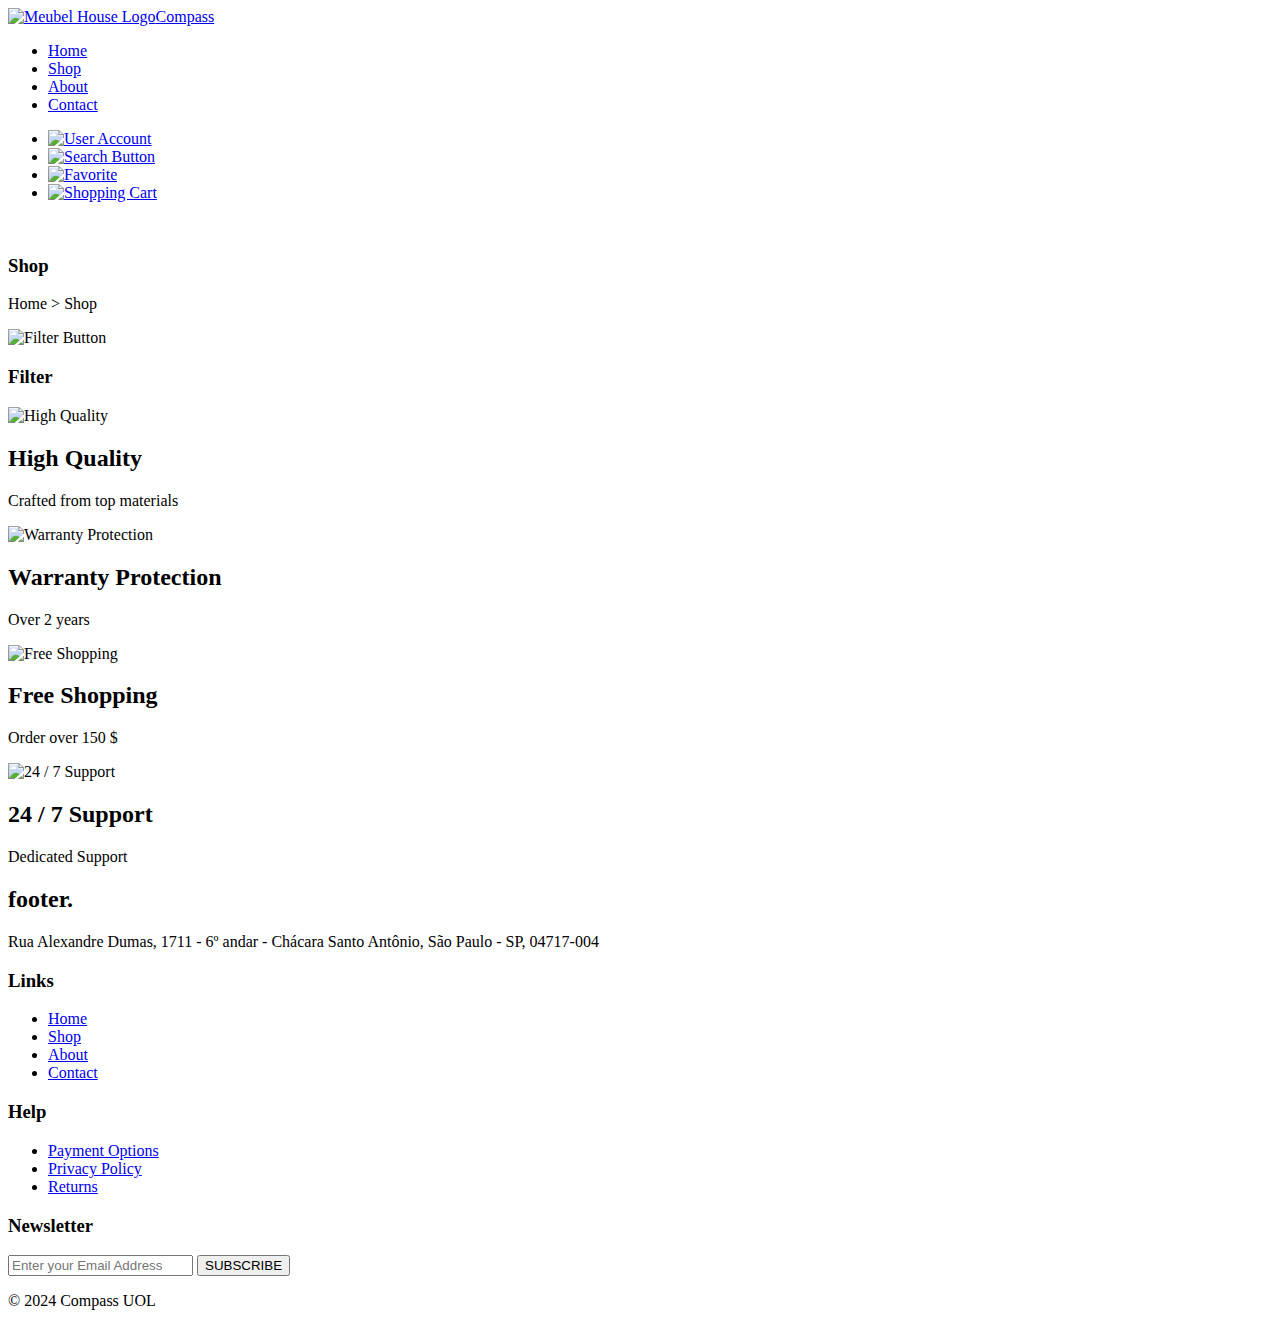
==== index.html @ 6d5462f5 "feat: acrescentando paginação" ====
<!DOCTYPE html>
<html lang="en">
<head>
    <meta charset="UTF-8">
    <meta name="viewport" content="width=device-width, initial-scale=1.0">
    <link rel="shortcut icon" href="../images/Meubel House_Logos-05.png" type="image/x-icon" />
    <link
      href="https://fonts.googleapis.com/css?family=Poppins:400,700,900"      
      rel="stylesheet"
    />
    <link
      href="https://fonts.googleapis.com/css?family=Montserrat:400,700,900"      
      rel="stylesheet"
    />
    <link rel="stylesheet" href="../desafio2/css/index.css" />
    <title>Shop Compass</title>
</head>
<body>
<header>
    <div class="left">
        <a href="#"><img src="../desafio2/images/Meubel_House_Logos-05.png" alt="Meubel House Logo">Compass</a>
    </div>
    <div class="center">
      <nav>
        <ul>
            <li><a href="#">Home</a></li>
            <li><a href="#">Shop</a></li>
            <li><a href="#">About</a></li>
            <li><a href="#">Contact</a></li>

        </ul>
    </nav>
  </div>
    <div class="right">
      <nav>
          <ul>
            <li><a href="#"><img src="../desafio2/images/mdi_account-alert-outline.png" alt="User Account"></a></li>
            <li><a href="#"><img src="../desafio2/images/search_icon_outline.png" alt="Search Button"></a></li>
            <li><a href="#"><img src="../desafio2/images/akar-icons_heart.png" alt="Favorite"></a></li>
            <li><a href="#"><img src="../desafio2/images/ant-design_shopping-cart-outlined.png" alt="Shopping Cart"></a></li>

        </ul>
      </nav>
    </div>
</header>
<section class="image-content-section">
    <div class="image">
      <img src="../desafio2/images/Rectangle_1.png" alt="">
      <div class="shop-navigation">
        <h3>Shop</h3>
        <p><span>Home ></span> Shop</p>
      </div>
    </div>
  </section>
  
  <section class="filter-content-section">
    <img src="../desafio2/images/system-uicons_filtering.png" alt="Filter Button"><h3>Filter</h3>
  </section>
  
  <main>
    <div class="main-content-list">
      <ul class="product-list">
        <!-- Product items will be added here -->
      </ul>
    </div>
  </main>
  
  <section class="pagination">
    <div class="pagination-container">
      <!-- Pagination buttons will be added here -->
    </div>
  </section>
  
  <section class="services-section">
    <div class="service">
      <div class="service-image">
        <img src="../desafio2/images/Trophy.png" alt="High Quality">
      </div>
      <div class="service-info">
        <h2>High Quality</h2>
        <p>Crafted from top materials</p>
      </div>
    </div>
    <div class="service">
      <div class="service-image">
        <img src="../desafio2/images/Guarantee.png" alt="Warranty Protection">
      </div>
      <div class="service-info">
        <h2>Warranty Protection</h2>
        <p>Over 2 years</p>
      </div>
    </div>
    <div class="service">
      <div class="service-image">
        <img src="../desafio2/images/Shipping.png" alt="Free Shopping">
      </div>
      <div class="service-info">
        <h2>Free Shopping</h2>
        <p>Order over 150 $</p>
      </div>
    </div>
    <div class="service">
      <div class="service-image">
        <img src="../desafio2/images/Support.png" alt="24 / 7 Support">
      </div>
      <div class="service-info">
        <h2>24 / 7 Support</h2>
        <p>Dedicated Support</p>
      </div>
</section>

<footer>
    <div class="footer-columns">
        <div class="footer-column">
            <h2>footer.</h2>
            <p>Rua Alexandre Dumas, 1711 - 6º andar - Chácara Santo Antônio, São Paulo - SP, 04717-004</p>
        </div>
        <div class="footer-column">
            <h3>Links</h3>
            <ul>
                <li><a href="#">Home</a></li>
                <li><a href="#">Shop</a></li>
                <li><a href="#">About</a></li>
                <li><a href="#">Contact</a></li>
            </ul>
        </div>
        <div class="footer-column">
            <h3>Help</h3>
            <ul>
                <li><a href="#">Payment Options</a></li>
                <li><a href="#">Privacy Policy</a></li>
                <li><a href="#">Returns</a></li>
            </ul>
        </div>
        <div class="footer-column newsletter">
            <h3>Newsletter</h3>
            <form id="emailForm" method="post">
                <input id="emailInput" type="email" placeholder="Enter your Email Address">
                <button type="submit">SUBSCRIBE</button>
                <p id="resultMessage"></p>
            </form>
            
        </div>
        
    </div>
    <div class="footer-bottom">
        <p>&copy; 2024 Compass UOL</p>
    </div>
  </footer>
  
  <script defer src="../desafio2/modules/email-validation.js"></script>
  <script src="../desafio2/dev-data/data.js"></script>
  <script src="../desafio2/modules/resultsData.js"></script>
      
  </body>
  </html>
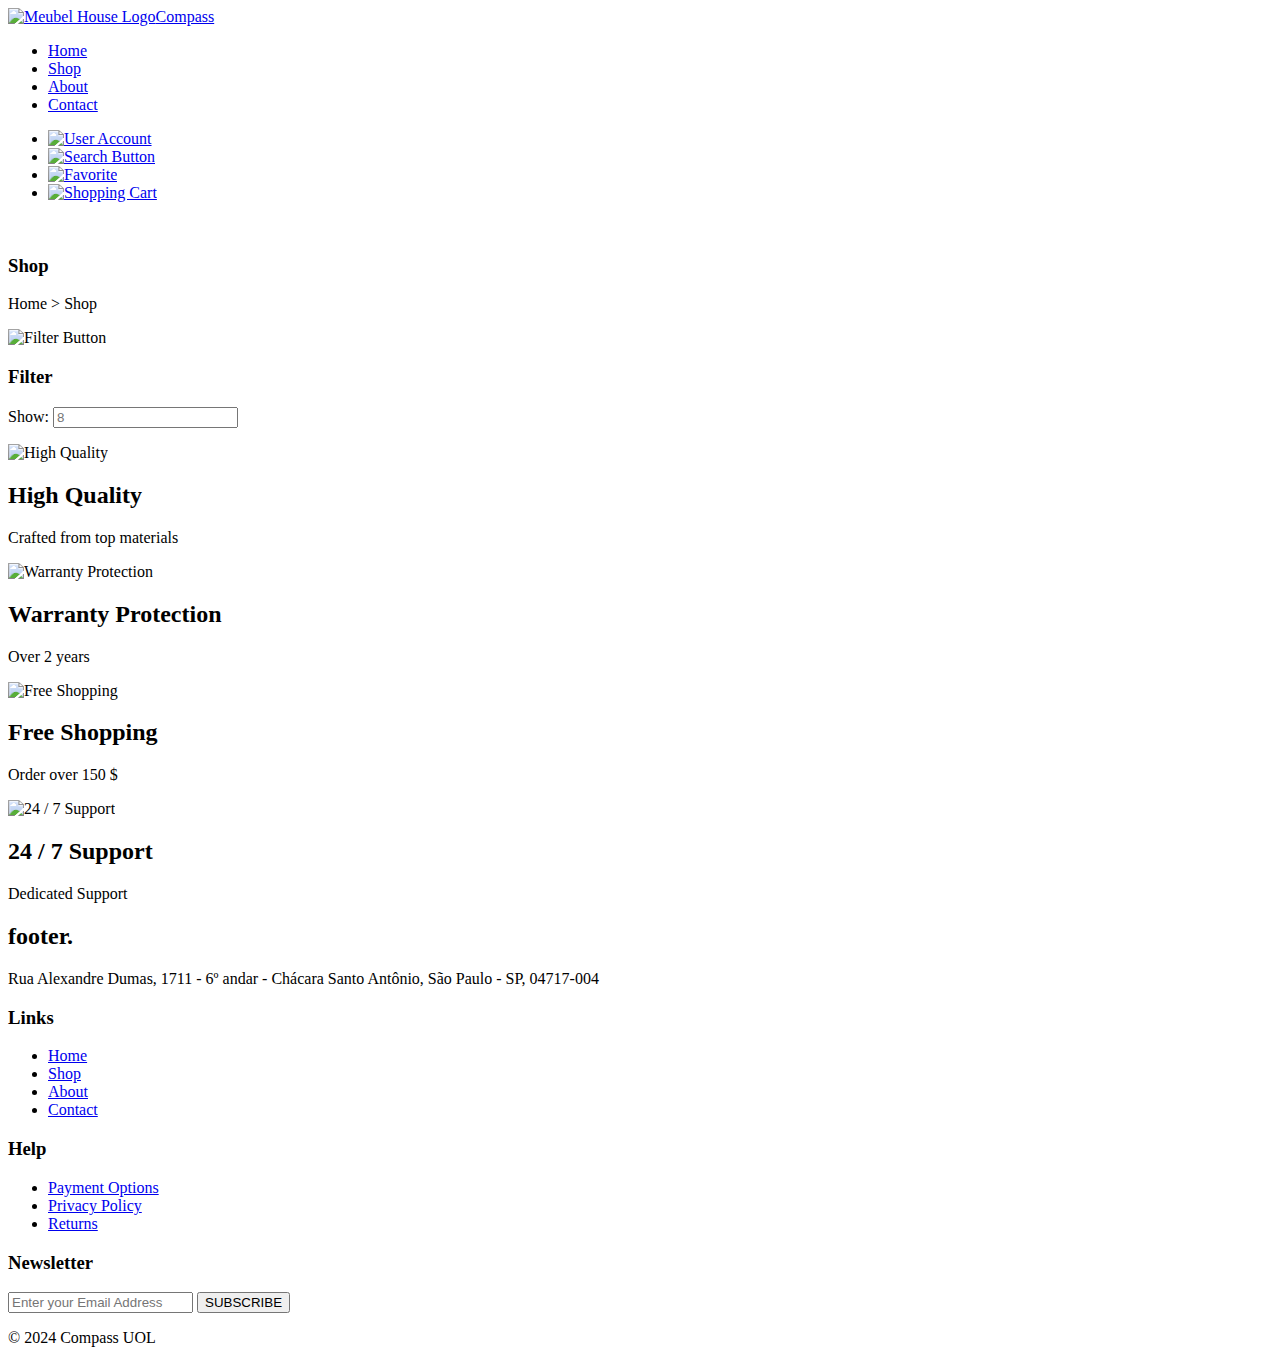
==== commit 6d492ef9: "feat: acrescentando função de visualização de produtos por página" ====
--- a/index.html
+++ b/index.html
@@ -18,13 +18,13 @@
 <body>
 <header>
     <div class="left">
-        <a href="#"><img src="../desafio2/images/Meubel_House_Logos-05.png" alt="Meubel House Logo">Compass</a>
+        <a href="/"><img src="../desafio2/images/Meubel_House_Logos-05.png" alt="Meubel House Logo">Compass</a>
     </div>
     <div class="center">
       <nav>
         <ul>
-            <li><a href="#">Home</a></li>
-            <li><a href="#">Shop</a></li>
+            <li><a href="/">Home</a></li>
+            <li><a href="/">Shop</a></li>
             <li><a href="#">About</a></li>
             <li><a href="#">Contact</a></li>
 
@@ -54,20 +54,32 @@
   </section>
   
   <section class="filter-content-section">
-    <img src="../desafio2/images/system-uicons_filtering.png" alt="Filter Button"><h3>Filter</h3>
+    <div class="left">
+    <div class="filter-bar">
+      <img src="../desafio2/images/system-uicons_filtering.png" alt="Filter Button"><h3>Filter</h3>
+    </div>
+    
+    <div class="results-info">
+      <!-- total itens  -->
+    </div>
+  </div>
+    
+    <div class="right">
+      <p>Show: <input id="items-per-page-input" type="number" placeholder="8"></p>
+    </div>    
   </section>
   
   <main>
     <div class="main-content-list">
       <ul class="product-list">
-        <!-- Product items will be added here -->
+        <!-- Product items -->
       </ul>
     </div>
   </main>
   
   <section class="pagination">
     <div class="pagination-container">
-      <!-- Pagination buttons will be added here -->
+      <!-- Pagination buttons -->
     </div>
   </section>
   
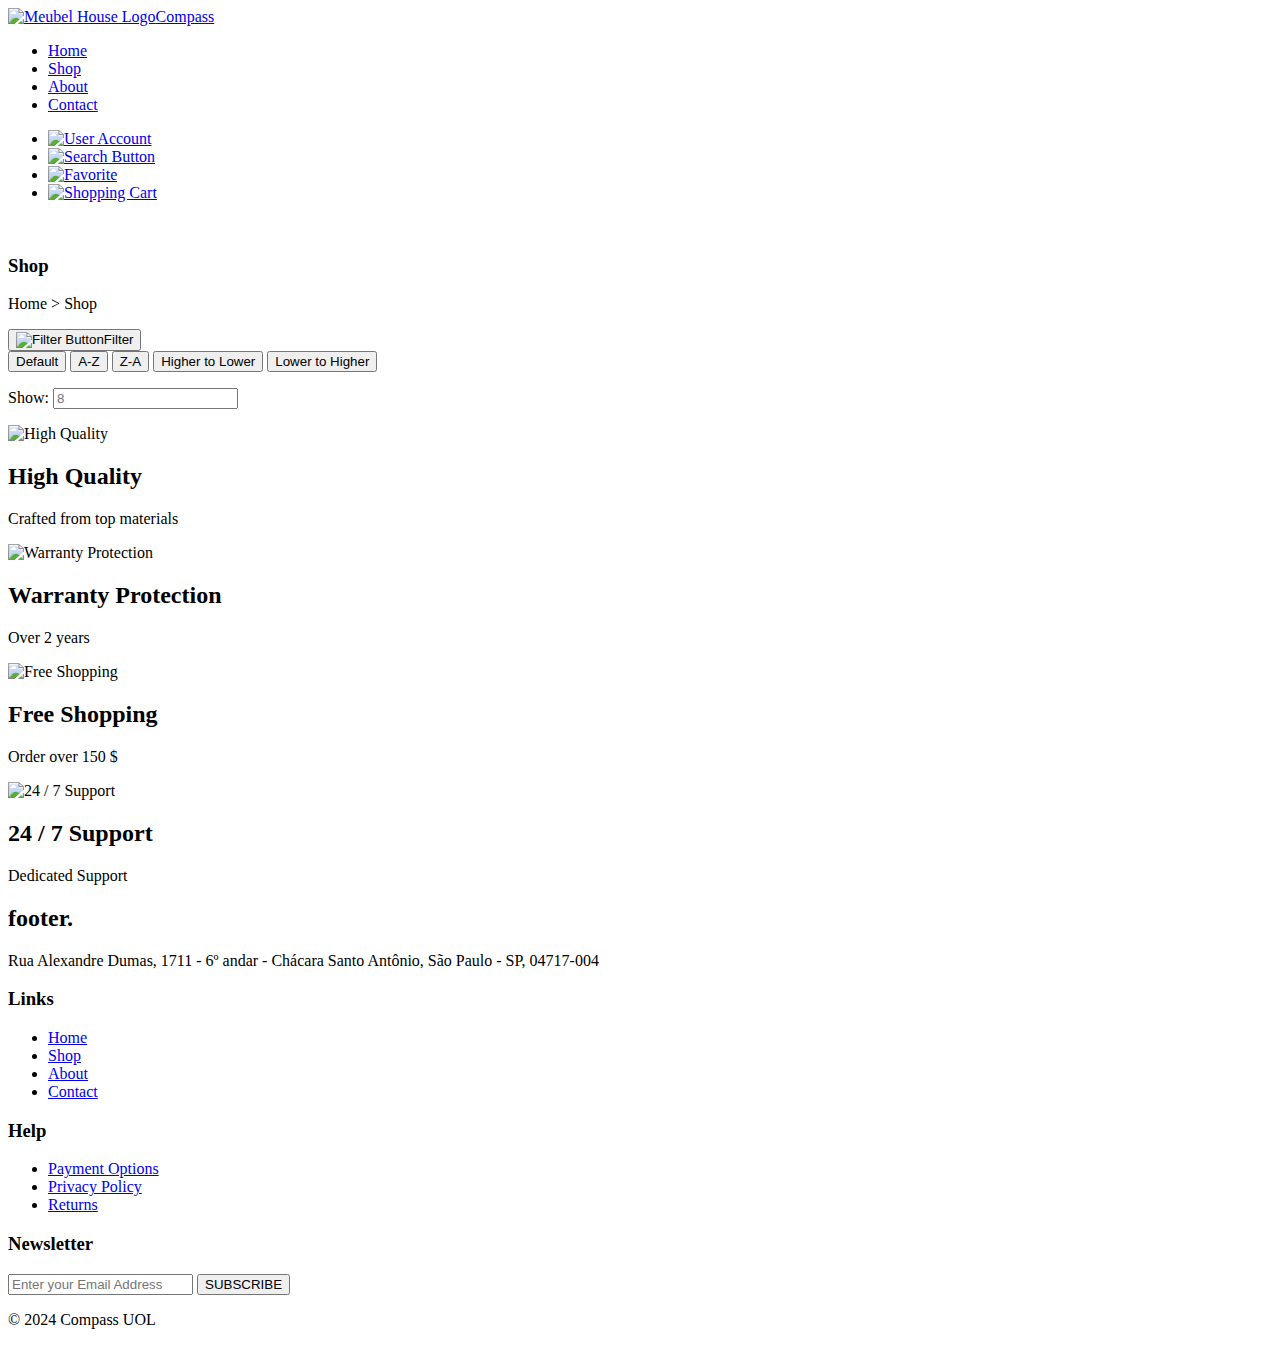
==== commit e9cf80d8: "feat: acrescentando função de filtros" ====
--- a/index.html
+++ b/index.html
@@ -3,7 +3,7 @@
 <head>
     <meta charset="UTF-8">
     <meta name="viewport" content="width=device-width, initial-scale=1.0">
-    <link rel="shortcut icon" href="../images/Meubel House_Logos-05.png" type="image/x-icon" />
+    <link rel="shortcut icon" href="../desafio2/images/Meubel_House_Logos-05.png" type="image/x-icon" />
     <link
       href="https://fonts.googleapis.com/css?family=Poppins:400,700,900"      
       rel="stylesheet"
@@ -18,13 +18,13 @@
 <body>
 <header>
     <div class="left">
-        <a href="/"><img src="../desafio2/images/Meubel_House_Logos-05.png" alt="Meubel House Logo">Compass</a>
+        <a href="/desafio2"><img src="../desafio2/images/Meubel_House_Logos-05.png" alt="Meubel House Logo">Compass</a>
     </div>
     <div class="center">
       <nav>
         <ul>
-            <li><a href="/">Home</a></li>
-            <li><a href="/">Shop</a></li>
+            <li><a href="/desafio2">Home</a></li>
+            <li><a href="/desafio2">Shop</a></li>
             <li><a href="#">About</a></li>
             <li><a href="#">Contact</a></li>
 
@@ -56,7 +56,15 @@
   <section class="filter-content-section">
     <div class="left">
     <div class="filter-bar">
-      <img src="../desafio2/images/system-uicons_filtering.png" alt="Filter Button"><h3>Filter</h3>
+      <button class="filter-button">
+        <img src="../desafio2/images/system-uicons_filtering.png" alt="Filter Button">Filter</button>
+      <div class="filter-menu">
+        <button onclick="renderFilterProducts('Default')">Default</button>
+        <button onclick="renderFilterProducts('A-Z')">A-Z</button>
+        <button onclick="renderFilterProducts('Z-A')">Z-A</button>
+        <button onclick="renderFilterProducts('Higher to Lower')">Higher to Lower</button>
+        <button onclick="renderFilterProducts('Lower to Higher')">Lower to Higher</button>
+      </div>
     </div>
     
     <div class="results-info">
@@ -130,8 +138,8 @@
         <div class="footer-column">
             <h3>Links</h3>
             <ul>
-                <li><a href="#">Home</a></li>
-                <li><a href="#">Shop</a></li>
+                <li><a href="/desafio2">Home</a></li>
+                <li><a href="/desafio2">Shop</a></li>
                 <li><a href="#">About</a></li>
                 <li><a href="#">Contact</a></li>
             </ul>
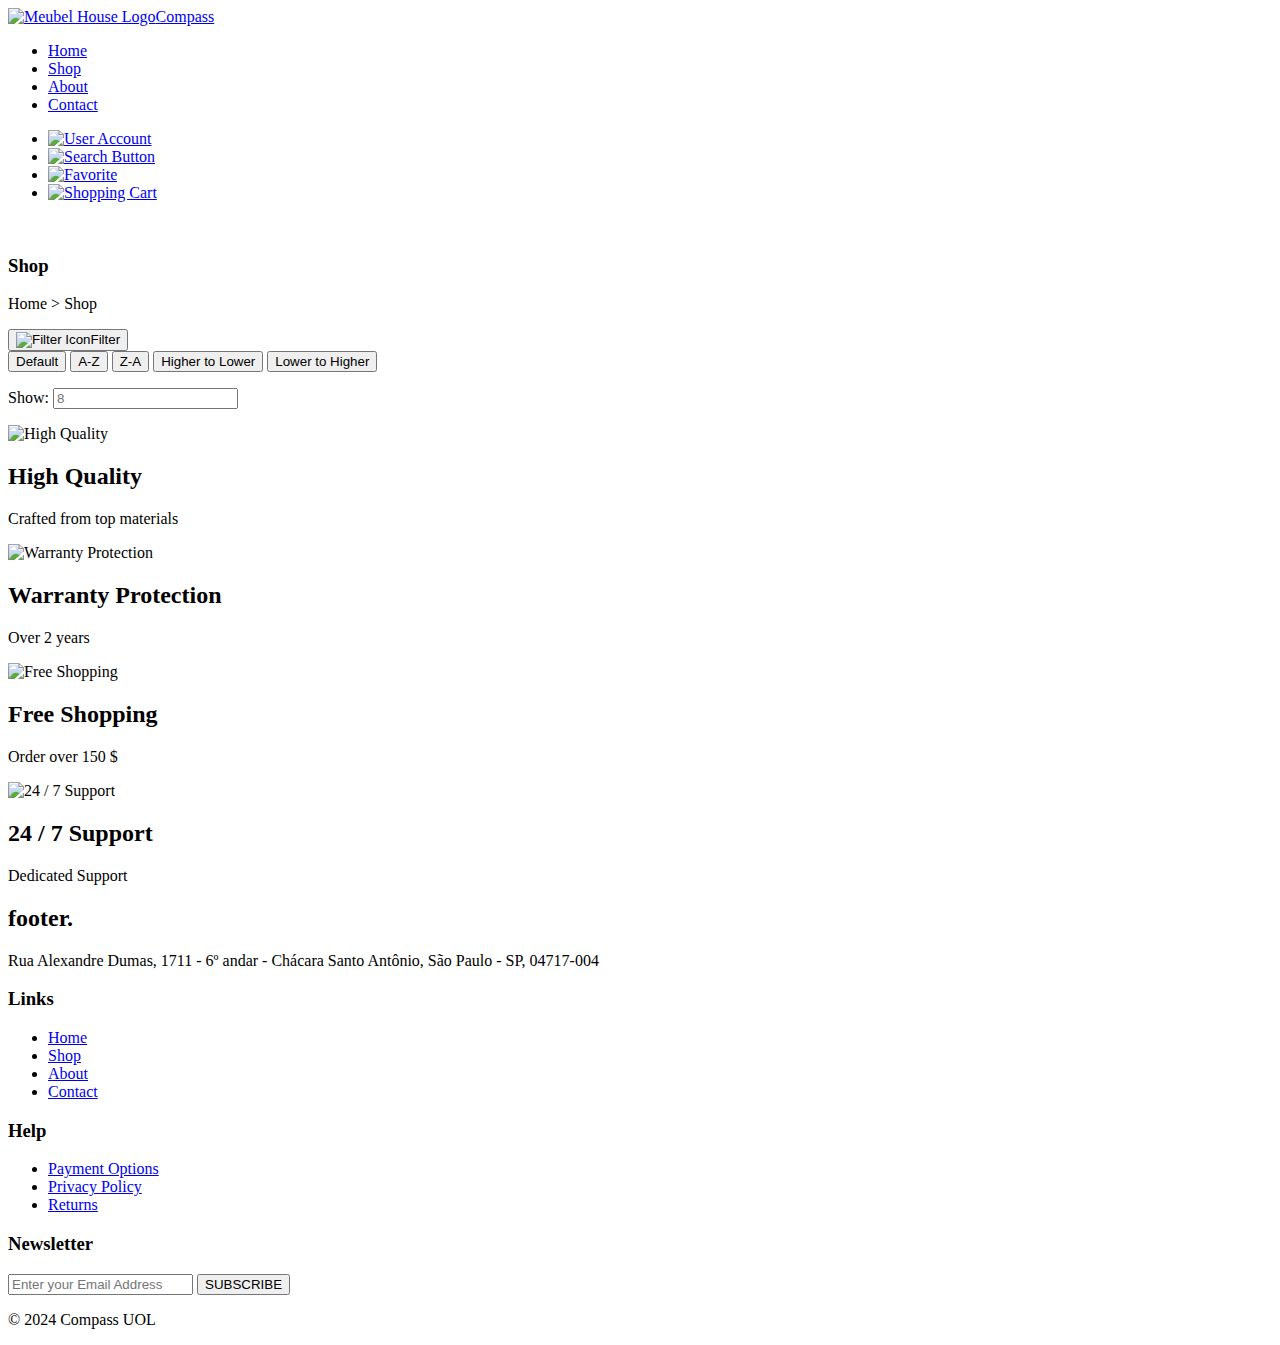
==== commit 4fb5e383: "fix: ajustando responsividade dos filtros" ====
--- a/index.html
+++ b/index.html
@@ -56,8 +56,8 @@
   <section class="filter-content-section">
     <div class="left">
     <div class="filter-bar">
-      <button class="filter-button">
-        <img src="../desafio2/images/system-uicons_filtering.png" alt="Filter Button">Filter</button>
+      <button id="filter-button" class="filter-icon">
+        <img src="../desafio2/images/system-uicons_filtering.png" alt="Filter Icon">Filter</button>
       <div class="filter-menu">
         <button onclick="renderFilterProducts('Default')">Default</button>
         <button onclick="renderFilterProducts('A-Z')">A-Z</button>
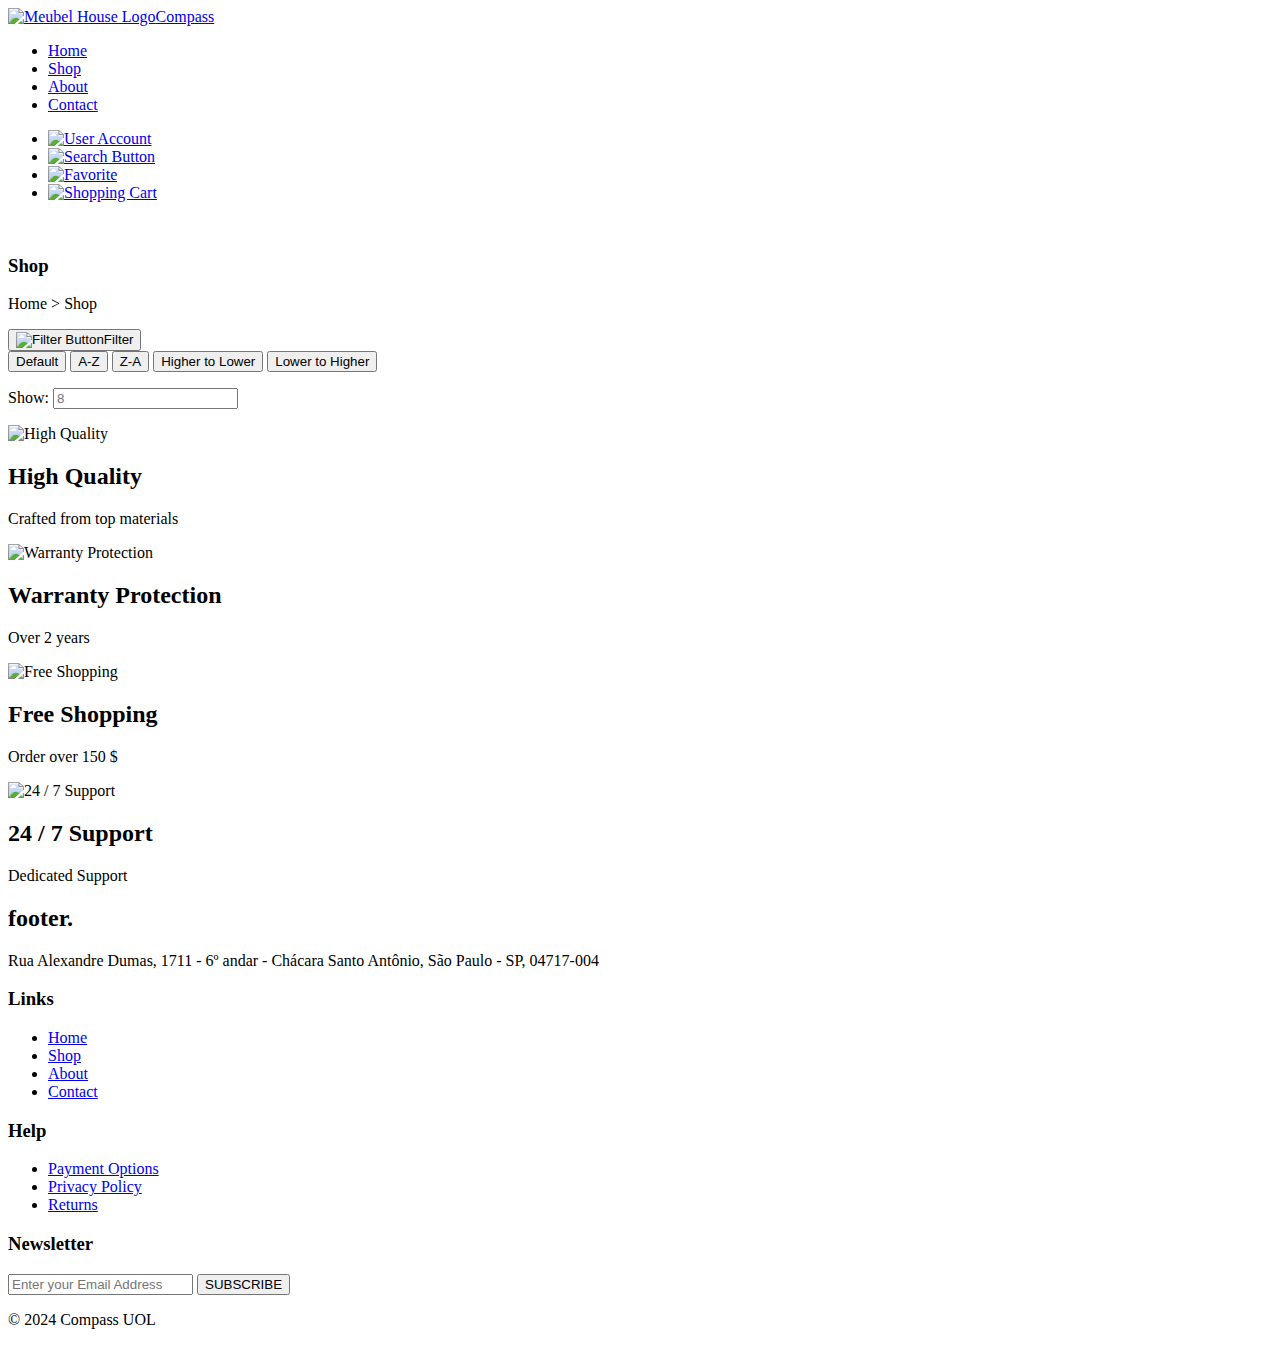
==== commit e5d6587d: "fix: ajustando responsividade" ====
--- a/index.html
+++ b/index.html
@@ -57,7 +57,7 @@
     <div class="left">
     <div class="filter-bar">
       <button id="filter-button" class="filter-icon">
-        <img src="../desafio2/images/system-uicons_filtering.png" alt="Filter Icon">Filter</button>
+        <img src="../desafio2/images/system-uicons_filtering.png" alt="Filter Button"><span>Filter</span></button>
       <div class="filter-menu">
         <button onclick="renderFilterProducts('Default')">Default</button>
         <button onclick="renderFilterProducts('A-Z')">A-Z</button>
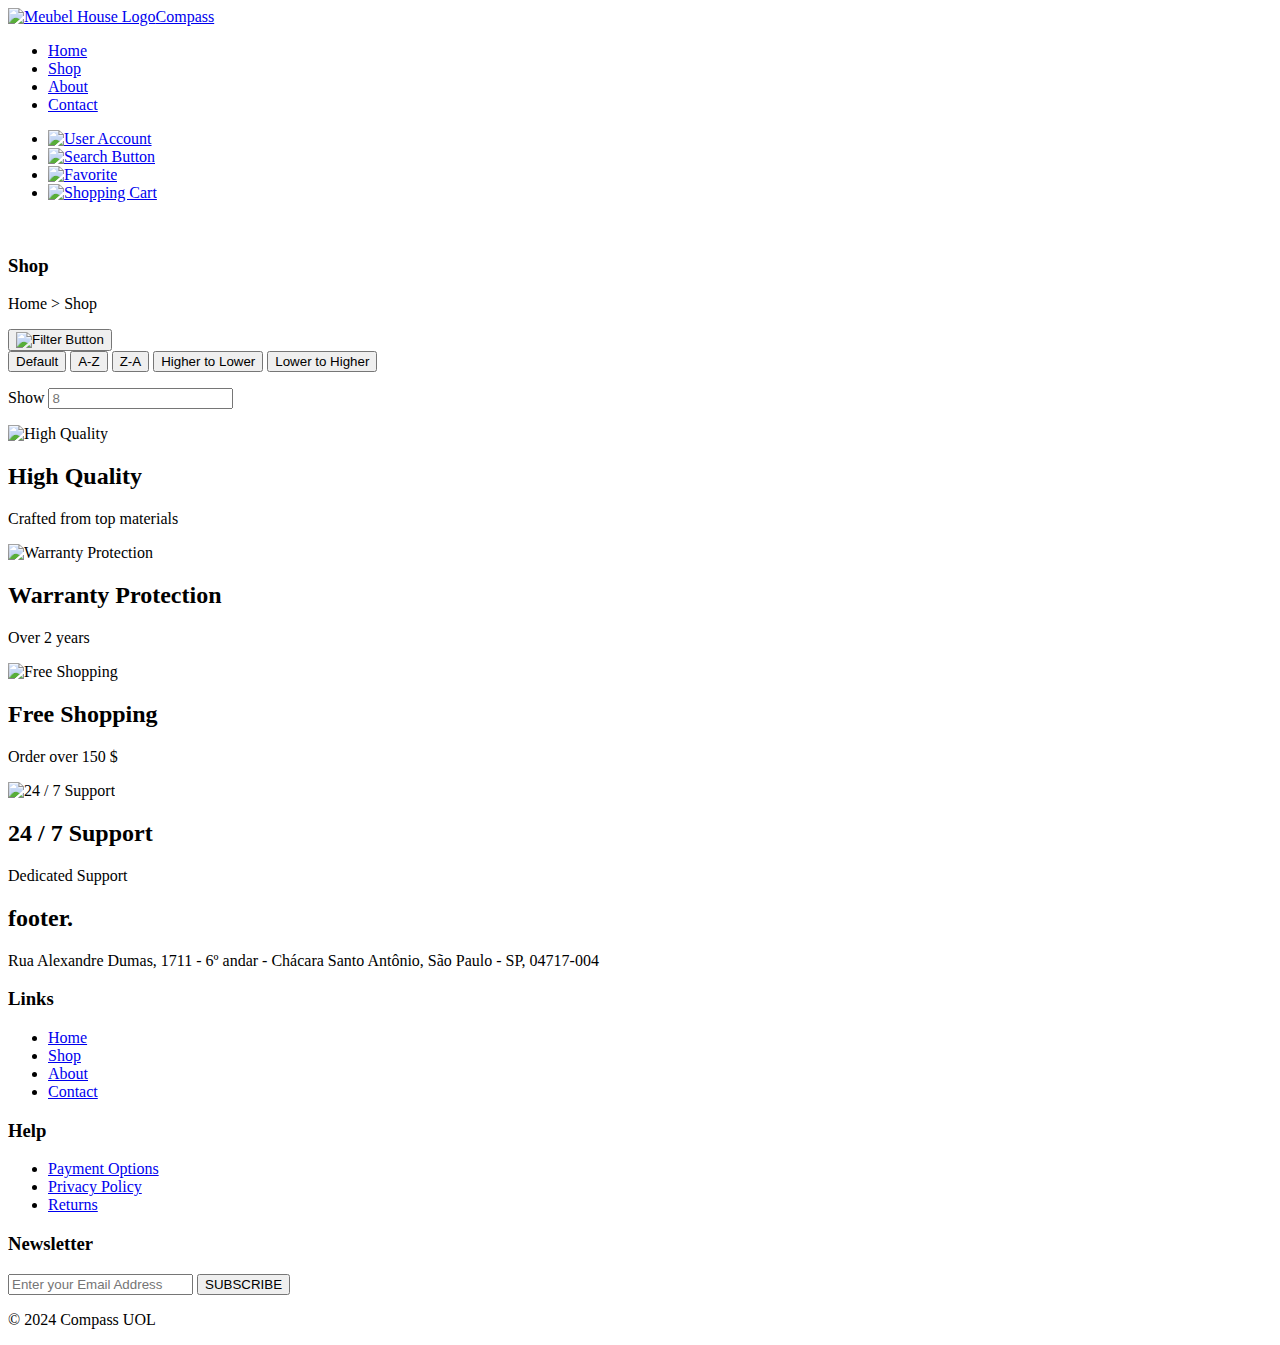
==== commit b9a386f4: "fix: ajustando responsividade do filtro" ====
--- a/index.html
+++ b/index.html
@@ -57,7 +57,7 @@
     <div class="left">
     <div class="filter-bar">
       <button id="filter-button" class="filter-icon">
-        <img src="../desafio2/images/system-uicons_filtering.png" alt="Filter Button"><span>Filter</span></button>
+        <img src="../desafio2/images/system-uicons_filtering.png" alt="Filter Button"></button>
       <div class="filter-menu">
         <button onclick="renderFilterProducts('Default')">Default</button>
         <button onclick="renderFilterProducts('A-Z')">A-Z</button>
@@ -73,7 +73,7 @@
   </div>
     
     <div class="right">
-      <p>Show: <input id="items-per-page-input" type="number" placeholder="8"></p>
+      <p>Show <input id="items-per-page-input" type="number" placeholder="8"></p>
     </div>    
   </section>
   
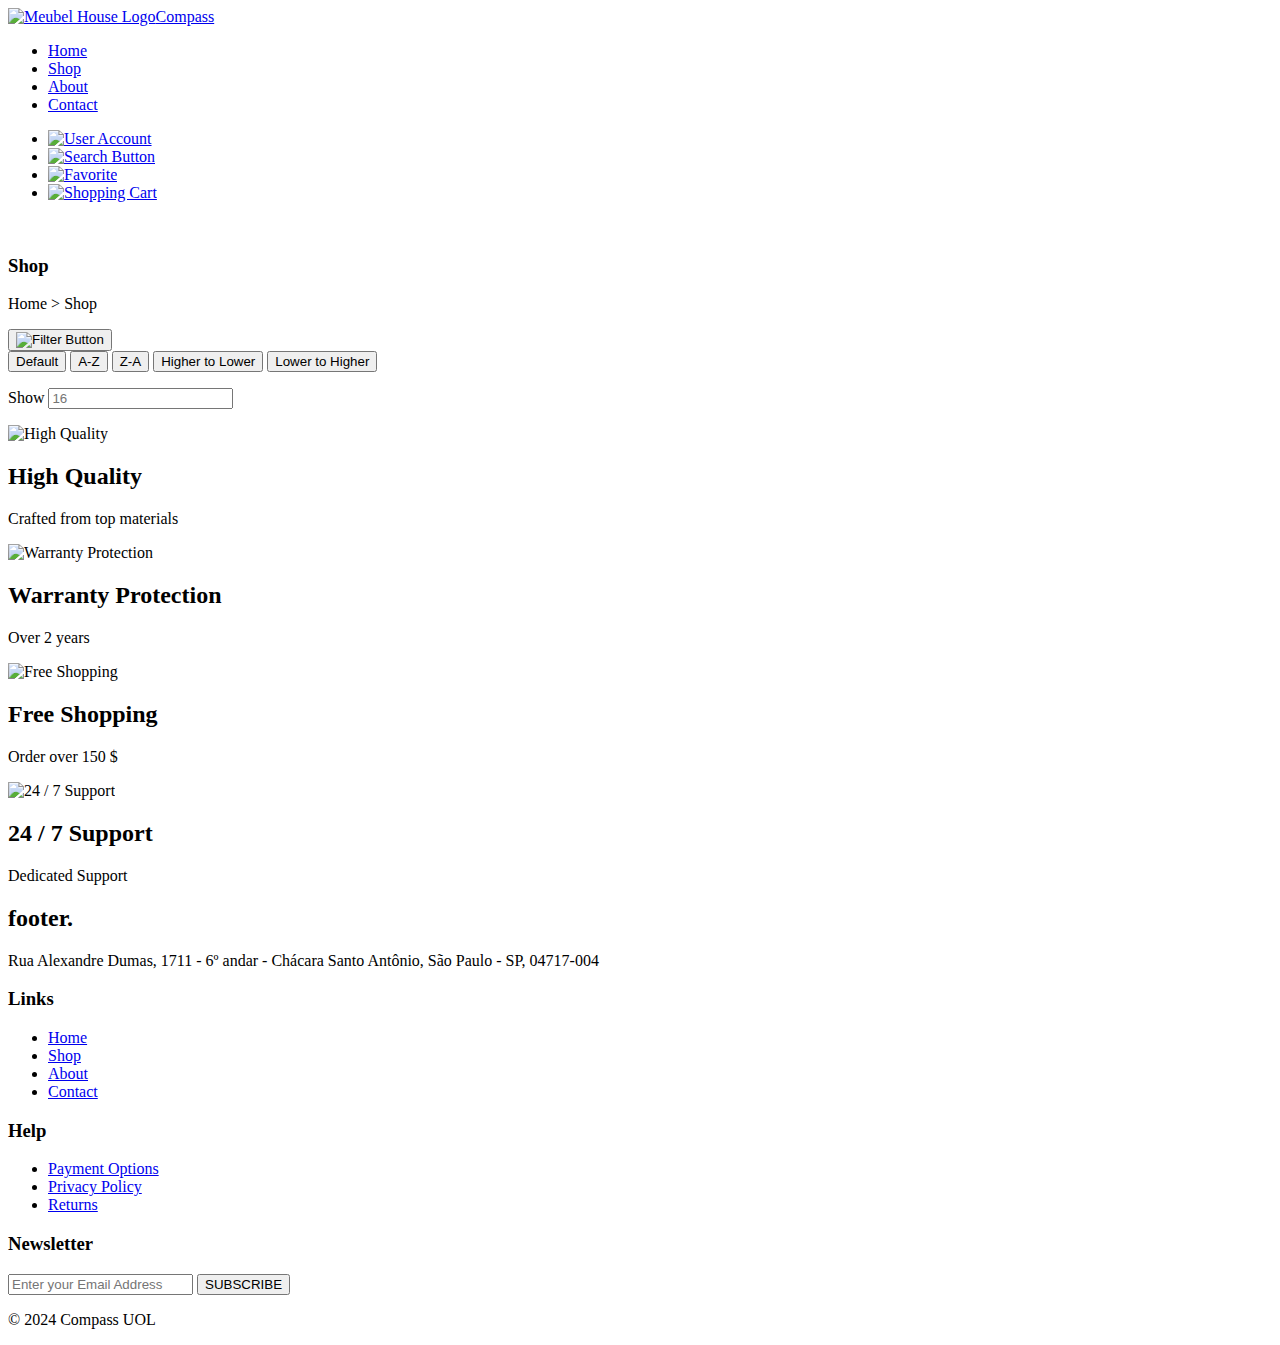
==== commit 234ca72b: "fix: ajuste final para visualização de produtos inicial (16)" ====
--- a/index.html
+++ b/index.html
@@ -73,7 +73,7 @@
   </div>
     
     <div class="right">
-      <p>Show <input id="items-per-page-input" type="number" placeholder="8"></p>
+      <p>Show <input id="items-per-page-input" type="number" placeholder="16"></p>
     </div>    
   </section>
   
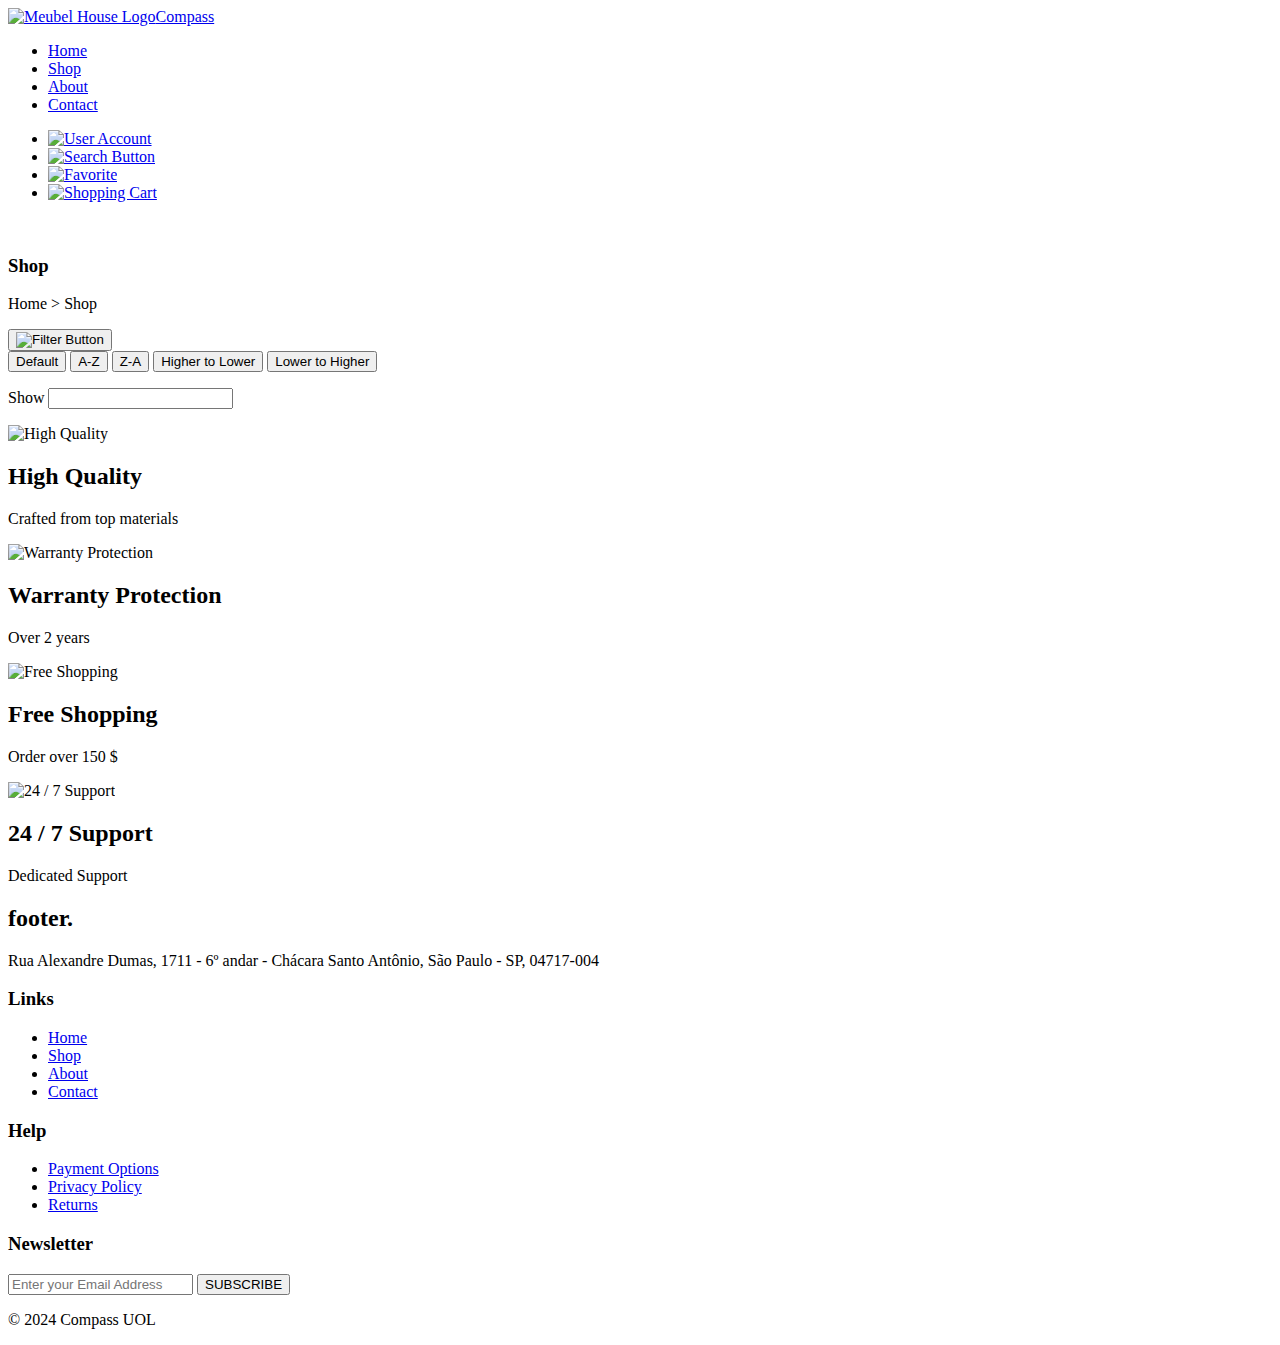
==== commit e330e5c6: "fix: automatizando o placeholder do input de itens por página" ====
--- a/index.html
+++ b/index.html
@@ -73,7 +73,7 @@
   </div>
     
     <div class="right">
-      <p>Show <input id="items-per-page-input" type="number" placeholder="16"></p>
+      <p>Show <input id="items-per-page-input" type="number" placeholder=""></p>
     </div>    
   </section>
   
